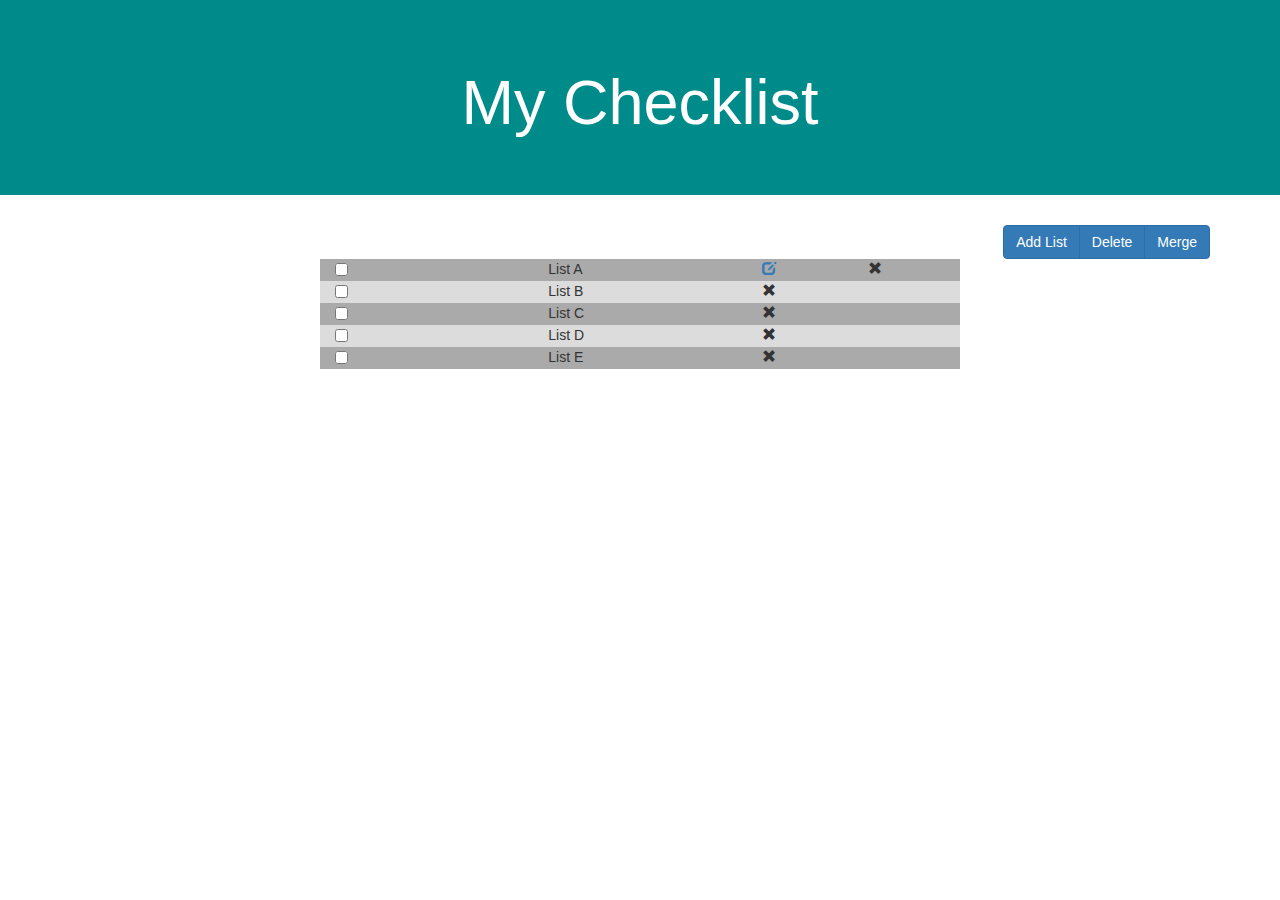
==== index.html @ c0326df8 "working code" ====
<!DOCTYPE html>
<html lang="en">
    <head>
        <meta charset="utf-8">
        <meta name="viewport" content="width=device-width, initial-scale=1">
        <link rel="stylesheet" href="lib/bootstrap.min.css">
        <link rel="stylesheet" href="style.css">
        <script src="lib/jquery.min.js"></script>
        <script src="lib/bootstrap.min.js"></script>
    </head>
    <body>
        <div class="jumbotron text-center" id="divheader">
            <h1>My Checklist</h1>
        </div>
        <div class="container">
            <div class="btn-group" id="topIcons">
                <button type="button" class="btn btn-primary" data-toggle="modal" data-target="#addListModal">Add List</button>
                <button type="button" class="btn btn-primary" data-toggle="modal" data-target="#deleteModal">Delete</button>
                <button type="button" class="btn btn-primary">Merge</button>
            </div>
        </div>
        <div class="container" id="listGroup">
            <div class="row">
                <div class="col-xs-4"><input type="checkbox" value=""></div>
                <div class="col-xs-4">List A</div>
                <div class="col-xs-2"><a href="editList.html"><span class="glyphicon glyphicon-edit" data-toggle="modal"></span></a></div>
                <div class="col-xs-2"><span class="glyphicon glyphicon-remove" data-toggle="modal" data-target="#deleteListModal"></span></div>
            </div>
            <div class="row">
                <div class="col-xs-4"><input type="checkbox" value=""></div>
                <div class="col-xs-4">List B</div>
                <div class="col-xs-4"><span class="glyphicon glyphicon-remove" data-toggle="modal" data-target="#deleteListModal"></span></div>
            </div>
            <div class="row">
                <div class="col-xs-4"><input type="checkbox" value=""></div>
                <div class="col-xs-4">List C</div>
                <div class="col-xs-4"><span class="glyphicon glyphicon-remove" data-toggle="modal" data-target="#deleteListModal"></span></div>
            </div>
            <div class="row">
                <div class="col-xs-4"><input type="checkbox" value=""></div>
                <div class="col-xs-4">List D</div>
                <div class="col-xs-4"><span class="glyphicon glyphicon-remove" data-toggle="modal" data-target="#deleteListModal"></span></div>
            </div>
            <div class="row">
                <div class="col-xs-4"><input type="checkbox" value=""></div>
                <div class="col-xs-4">List E</div>
                <div class="col-xs-4"><span class="glyphicon glyphicon-remove" data-toggle="modal" data-target="#deleteListModal"></span></div>
            </div>
            <!-- addList Modal -->
            <div class="modal fade" id="addListModal" role="dialog">
                <div class="modal-dialog">
                    <!-- Modal content-->
                    <div class="modal-content">
                        <div class="modal-header">
                          <button type="button" class="close" data-dismiss="modal">&times;</button>
                          <h4 class="modal-title">Add List</h4>
                        </div>
                        <div class="modal-body">
                          <label>Create List:</label>
                          <input type="text">
                        </div>
                        <div class="modal-footer">
                          <button type="button" class="btn btn-default" data-dismiss="modal">Ok</button>
                          <button type="button" class="btn btn-default" data-dismiss="modal">Cancel</button>
                        </div>
                    </div>
                </div>
            </div>
            <!-- deleteAll Modal -->
            <div class="modal fade" id="deleteModal" role="dialog">
                <div class="modal-dialog">
                    <!-- Modal content-->
                    <div class="modal-content">
                        <div class="modal-header">
                          <button type="button" class="close" data-dismiss="modal">&times;</button>
                          <h4 class="modal-title">Delete Lists</h4>
                        </div>
                        <div class="modal-body">
                          <p>Do you want to delete the selected lists?</p>
                        </div>
                        <div class="modal-footer">
                          <button type="button" class="btn btn-default" data-dismiss="modal">Yes</button>
                          <button type="button" class="btn btn-default" data-dismiss="modal">No</button>
                        </div>
                    </div>
                </div>
            </div>
            <!-- deleteList Modal -->
            <div class="modal fade" id="deleteListModal" role="dialog">
                <div class="modal-dialog">
                    <!-- Modal content-->
                    <div class="modal-content">
                <div class="modal-header">
                  <button type="button" class="close" data-dismiss="modal">&times;</button>
                  <h4 class="modal-title">Delete List</h4>
                </div>
                <div class="modal-body">
                  <p>Do you want to delete the list?</p>
                </div>
                <div class="modal-footer">
                  <button type="button" class="btn btn-default" data-dismiss="modal">Yes</button>
                  <button type="button" class="btn btn-default" data-dismiss="modal">No</button>
                </div>
            </div>
                </div>
            </div>
        </div>
    </body>
</html>
---- style.css ----
#divheader{
    background-color: darkcyan!important;
    color: white;
}
#topIcons{
    float:right;
}
/*.row:(odd){
    background-color: #afeeee;
}*/
.row:nth-child(even){
  background-color: #dcdcdc;
}
.row:nth-child(odd){
  background-color: #aaaaaa;
}
#listGroup{
    width: 50%;
}
#saveAs{
    margin-left: 41px;
}
#addTask{
    margin-left: 41px;
    padding: 10px 0px 10px 0px;
}
#tasks{
    width: 80%;
}
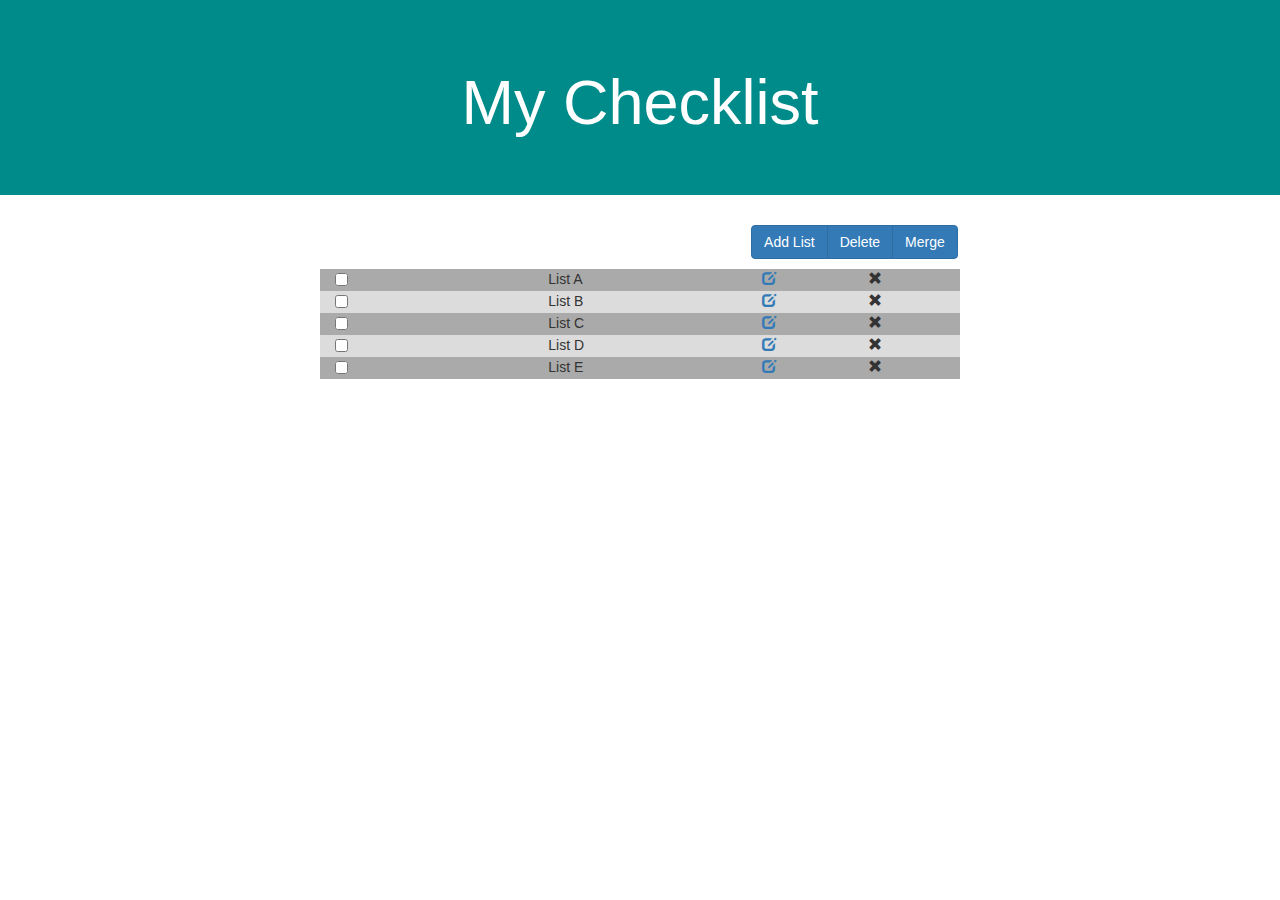
==== commit ad981991: "final design" ====
--- a/index.html
+++ b/index.html
@@ -12,7 +12,7 @@
         <div class="jumbotron text-center" id="divheader">
             <h1>My Checklist</h1>
         </div>
-        <div class="container">
+        <div class="container" id="topIconsContainer">
             <div class="btn-group" id="topIcons">
                 <button type="button" class="btn btn-primary" data-toggle="modal" data-target="#addListModal">Add List</button>
                 <button type="button" class="btn btn-primary" data-toggle="modal" data-target="#deleteModal">Delete</button>
@@ -29,22 +29,26 @@
             <div class="row">
                 <div class="col-xs-4"><input type="checkbox" value=""></div>
                 <div class="col-xs-4">List B</div>
-                <div class="col-xs-4"><span class="glyphicon glyphicon-remove" data-toggle="modal" data-target="#deleteListModal"></span></div>
+                <div class="col-xs-2"><a href="editList.html"><span class="glyphicon glyphicon-edit" data-toggle="modal"></span></a></div>
+                <div class="col-xs-2"><span class="glyphicon glyphicon-remove" data-toggle="modal" data-target="#deleteListModal"></span></div>
             </div>
             <div class="row">
                 <div class="col-xs-4"><input type="checkbox" value=""></div>
                 <div class="col-xs-4">List C</div>
-                <div class="col-xs-4"><span class="glyphicon glyphicon-remove" data-toggle="modal" data-target="#deleteListModal"></span></div>
+                <div class="col-xs-2"><a href="editList.html"><span class="glyphicon glyphicon-edit" data-toggle="modal"></span></a></div>
+                <div class="col-xs-2"><span class="glyphicon glyphicon-remove" data-toggle="modal" data-target="#deleteListModal"></span></div>
             </div>
             <div class="row">
                 <div class="col-xs-4"><input type="checkbox" value=""></div>
                 <div class="col-xs-4">List D</div>
-                <div class="col-xs-4"><span class="glyphicon glyphicon-remove" data-toggle="modal" data-target="#deleteListModal"></span></div>
+                <div class="col-xs-2"><a href="editList.html"><span class="glyphicon glyphicon-edit" data-toggle="modal"></span></a></div>
+                <div class="col-xs-2"><span class="glyphicon glyphicon-remove" data-toggle="modal" data-target="#deleteListModal"></span></div>
             </div>
             <div class="row">
                 <div class="col-xs-4"><input type="checkbox" value=""></div>
                 <div class="col-xs-4">List E</div>
-                <div class="col-xs-4"><span class="glyphicon glyphicon-remove" data-toggle="modal" data-target="#deleteListModal"></span></div>
+                <div class="col-xs-2"><a href="editList.html"><span class="glyphicon glyphicon-edit" data-toggle="modal"></span></a></div>
+                <div class="col-xs-2"><span class="glyphicon glyphicon-remove" data-toggle="modal" data-target="#deleteListModal"></span></div>
             </div>
             <!-- addList Modal -->
             <div class="modal fade" id="addListModal" role="dialog">
--- a/style.css
+++ b/style.css
@@ -1,29 +1,47 @@
+@media only screen and (max-device-width:500px){
+    #topIcons{
+        width: 76%;
+    }
+    #saveAs,
+    #addTask{
+        width: 61%;
+        margin-left: 50px;
+    }
+}
 #divheader{
     background-color: darkcyan!important;
     color: white;
 }
+#topIconsContainer{
+    width: 52%;
+}
 #topIcons{
     float:right;
+    padding-bottom: 10px;
 }
 /*.row:(odd){
     background-color: #afeeee;
 }*/
 .row:nth-child(even){
-  background-color: #dcdcdc;
+    background-color: #dcdcdc;
 }
 .row:nth-child(odd){
-  background-color: #aaaaaa;
+    background-color: #aaaaaa;
 }
 #listGroup{
     width: 50%;
 }
-#saveAs{
-    margin-left: 41px;
+#saveAs,
+#addTask{
+/*    width:80%;*/
+    margin-left: 126px;
+/*    float: right;*/
 }
 #addTask{
-    margin-left: 41px;
+/*    margin-left: 41px;*/
     padding: 10px 0px 10px 0px;
 }
-#tasks{
+#taskGroup{
     width: 80%;
+    cursor: pointer;
 }
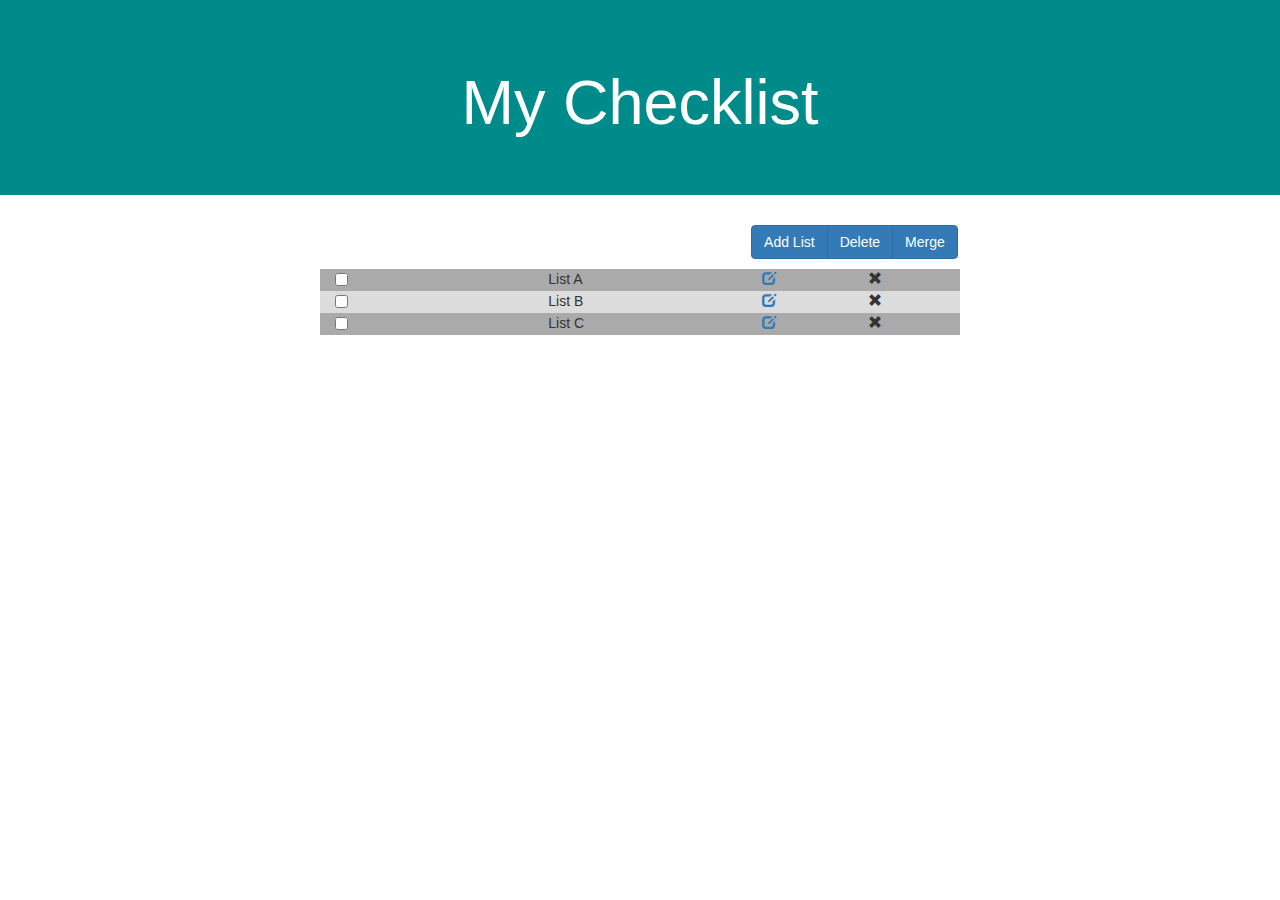
==== commit c97f0539: "index html modified" ====
--- a/index.html
+++ b/index.html
@@ -3,111 +3,103 @@
     <head>
         <meta charset="utf-8">
         <meta name="viewport" content="width=device-width, initial-scale=1">
+        <script type="text/javascript" src="data.json"></script>
         <link rel="stylesheet" href="lib/bootstrap.min.css">
         <link rel="stylesheet" href="style.css">
         <script src="lib/jquery.min.js"></script>
         <script src="lib/bootstrap.min.js"></script>
+        <script src="app.js"></script>
     </head>
-    <body>
+    <body onload="createPage()">
         <div class="jumbotron text-center" id="divheader">
             <h1>My Checklist</h1>
         </div>
         <div class="container" id="topIconsContainer">
-            <div class="btn-group" id="topIcons">
-                <button type="button" class="btn btn-primary" data-toggle="modal" data-target="#addListModal">Add List</button>
-                <button type="button" class="btn btn-primary" data-toggle="modal" data-target="#deleteModal">Delete</button>
-                <button type="button" class="btn btn-primary">Merge</button>
-            </div>
+        <div class="btn-group" id="topIcons">
+            <button type="button" class="btn btn-primary" data-toggle="modal" data-target="#addListModal">Add List</button>
+            <button type="button" class="btn btn-primary" data-toggle="modal" data-target="#deleteModal">Delete</button>
+            <button type="button" class="btn btn-primary" data-toggle="modal" data-target="#mergeListModal">Merge</button>
         </div>
+    </div>
         <div class="container" id="listGroup">
-            <div class="row">
-                <div class="col-xs-4"><input type="checkbox" value=""></div>
-                <div class="col-xs-4">List A</div>
-                <div class="col-xs-2"><a href="editList.html"><span class="glyphicon glyphicon-edit" data-toggle="modal"></span></a></div>
-                <div class="col-xs-2"><span class="glyphicon glyphicon-remove" data-toggle="modal" data-target="#deleteListModal"></span></div>
-            </div>
-            <div class="row">
-                <div class="col-xs-4"><input type="checkbox" value=""></div>
-                <div class="col-xs-4">List B</div>
-                <div class="col-xs-2"><a href="editList.html"><span class="glyphicon glyphicon-edit" data-toggle="modal"></span></a></div>
-                <div class="col-xs-2"><span class="glyphicon glyphicon-remove" data-toggle="modal" data-target="#deleteListModal"></span></div>
-            </div>
-            <div class="row">
-                <div class="col-xs-4"><input type="checkbox" value=""></div>
-                <div class="col-xs-4">List C</div>
-                <div class="col-xs-2"><a href="editList.html"><span class="glyphicon glyphicon-edit" data-toggle="modal"></span></a></div>
-                <div class="col-xs-2"><span class="glyphicon glyphicon-remove" data-toggle="modal" data-target="#deleteListModal"></span></div>
-            </div>
-            <div class="row">
-                <div class="col-xs-4"><input type="checkbox" value=""></div>
-                <div class="col-xs-4">List D</div>
-                <div class="col-xs-2"><a href="editList.html"><span class="glyphicon glyphicon-edit" data-toggle="modal"></span></a></div>
-                <div class="col-xs-2"><span class="glyphicon glyphicon-remove" data-toggle="modal" data-target="#deleteListModal"></span></div>
-            </div>
-            <div class="row">
-                <div class="col-xs-4"><input type="checkbox" value=""></div>
-                <div class="col-xs-4">List E</div>
-                <div class="col-xs-2"><a href="editList.html"><span class="glyphicon glyphicon-edit" data-toggle="modal"></span></a></div>
-                <div class="col-xs-2"><span class="glyphicon glyphicon-remove" data-toggle="modal" data-target="#deleteListModal"></span></div>
-            </div>
-            <!-- addList Modal -->
-            <div class="modal fade" id="addListModal" role="dialog">
-                <div class="modal-dialog">
-                    <!-- Modal content-->
-                    <div class="modal-content">
-                        <div class="modal-header">
-                          <button type="button" class="close" data-dismiss="modal">&times;</button>
-                          <h4 class="modal-title">Add List</h4>
-                        </div>
-                        <div class="modal-body">
-                          <label>Create List:</label>
-                          <input type="text">
-                        </div>
-                        <div class="modal-footer">
-                          <button type="button" class="btn btn-default" data-dismiss="modal">Ok</button>
-                          <button type="button" class="btn btn-default" data-dismiss="modal">Cancel</button>
-                        </div>
+        <!-- addList Modal -->
+        <div class="modal fade" id="addListModal" role="dialog">
+            <div class="modal-dialog">
+                <!-- Modal content-->
+                <div class="modal-content">
+                    <div class="modal-header">
+                      <button type="button" class="close" data-dismiss="modal">&times;</button>
+                      <h4 class="modal-title">Add List</h4>
+                    </div>
+                    <div class="modal-body">
+                      <label>Create List:</label>
+                      <input type="text" id="newList" value="">
+                    </div>
+                    <div class="modal-footer">
+                      <button type="button" class="btn btn-default" onclick="addList(newList.value)" data-dismiss="modal">Ok</button>
+                      <button type="button" class="btn btn-default" data-dismiss="modal">Cancel</button>
                     </div>
                 </div>
             </div>
-            <!-- deleteAll Modal -->
-            <div class="modal fade" id="deleteModal" role="dialog">
-                <div class="modal-dialog">
-                    <!-- Modal content-->
-                    <div class="modal-content">
-                        <div class="modal-header">
-                          <button type="button" class="close" data-dismiss="modal">&times;</button>
-                          <h4 class="modal-title">Delete Lists</h4>
-                        </div>
-                        <div class="modal-body">
-                          <p>Do you want to delete the selected lists?</p>
-                        </div>
-                        <div class="modal-footer">
-                          <button type="button" class="btn btn-default" data-dismiss="modal">Yes</button>
-                          <button type="button" class="btn btn-default" data-dismiss="modal">No</button>
-                        </div>
+        </div>
+        <!-- deleteAll Modal -->
+        <div class="modal fade" id="deleteModal" role="dialog">
+            <div class="modal-dialog">
+                <!-- Modal content-->
+                <div class="modal-content">
+                    <div class="modal-header">
+                      <button type="button" class="close" data-dismiss="modal">&times;</button>
+                      <h4 class="modal-title">Delete Lists</h4>
+                    </div>
+                    <div class="modal-body">
+                      <p>Do you want to delete the selected lists?</p>
+                    </div>
+                    <div class="modal-footer">
+                      <button type="button" class="btn btn-default" onclick="deleteMultipleLists()" data-dismiss="modal">Yes</button>
+                      <button type="button" class="btn btn-default" data-dismiss="modal">No</button>
                     </div>
                 </div>
             </div>
-            <!-- deleteList Modal -->
-            <div class="modal fade" id="deleteListModal" role="dialog">
-                <div class="modal-dialog">
-                    <!-- Modal content-->
-                    <div class="modal-content">
-                <div class="modal-header">
-                  <button type="button" class="close" data-dismiss="modal">&times;</button>
-                  <h4 class="modal-title">Delete List</h4>
-                </div>
-                <div class="modal-body">
-                  <p>Do you want to delete the list?</p>
-                </div>
-                <div class="modal-footer">
-                  <button type="button" class="btn btn-default" data-dismiss="modal">Yes</button>
-                  <button type="button" class="btn btn-default" data-dismiss="modal">No</button>
-                </div>
+        </div>
+        <!-- deleteList Modal -->
+        <div class="modal fade" id="deleteListModal" role="dialog">
+            <div class="modal-dialog">
+                <!-- Modal content-->
+                <div class="modal-content">
+            <div class="modal-header">
+              <button type="button" class="close" data-dismiss="modal">&times;</button>
+              <h4 class="modal-title">Delete List</h4>
             </div>
+            <div class="modal-body">
+              <p>Do you want to delete the list?</p>
+            </div>
+            <div class="modal-footer">
+              <button type="button" onclick="deleteItem()" class="btn btn-default" data-dismiss="modal">Yes</button>
+              <button type="button" class="btn btn-default" data-dismiss="modal">No</button>
+            </div>
+        </div>
+            </div>
+        </div>
+        <!-- mergeList Modal -->
+        <div class="modal fade" id="mergeListModal" role="dialog">
+            <div class="modal-dialog">
+                <!-- Modal content-->
+                <div class="modal-content">
+                    <div class="modal-header">
+                      <button type="button" class="close" data-dismiss="modal">&times;</button>
+                      <h4 class="modal-title">Merge Lists</h4>
+                    </div>
+                    <div class="modal-body">
+                      <label>Save As:</label>
+                      <input type="text" id="newMergeList" value="">
+                    </div>
+                    <div class="modal-footer">
+                      <button type="button" class="btn btn-default" onclick="mergeList(newMergeList.value)" data-dismiss="modal">Ok</button>
+                      <button type="button" class="btn btn-default" data-dismiss="modal">Cancel</button>
+                    </div>
                 </div>
             </div>
         </div>
+        </div>
     </body>
 </html>
--- a/style.css
+++ b/style.css
@@ -19,9 +19,6 @@
     float:right;
     padding-bottom: 10px;
 }
-/*.row:(odd){
-    background-color: #afeeee;
-}*/
 .row:nth-child(even){
     background-color: #dcdcdc;
 }
@@ -33,12 +30,9 @@
 }
 #saveAs,
 #addTask{
-/*    width:80%;*/
     margin-left: 126px;
-/*    float: right;*/
 }
 #addTask{
-/*    margin-left: 41px;*/
     padding: 10px 0px 10px 0px;
 }
 #taskGroup{
